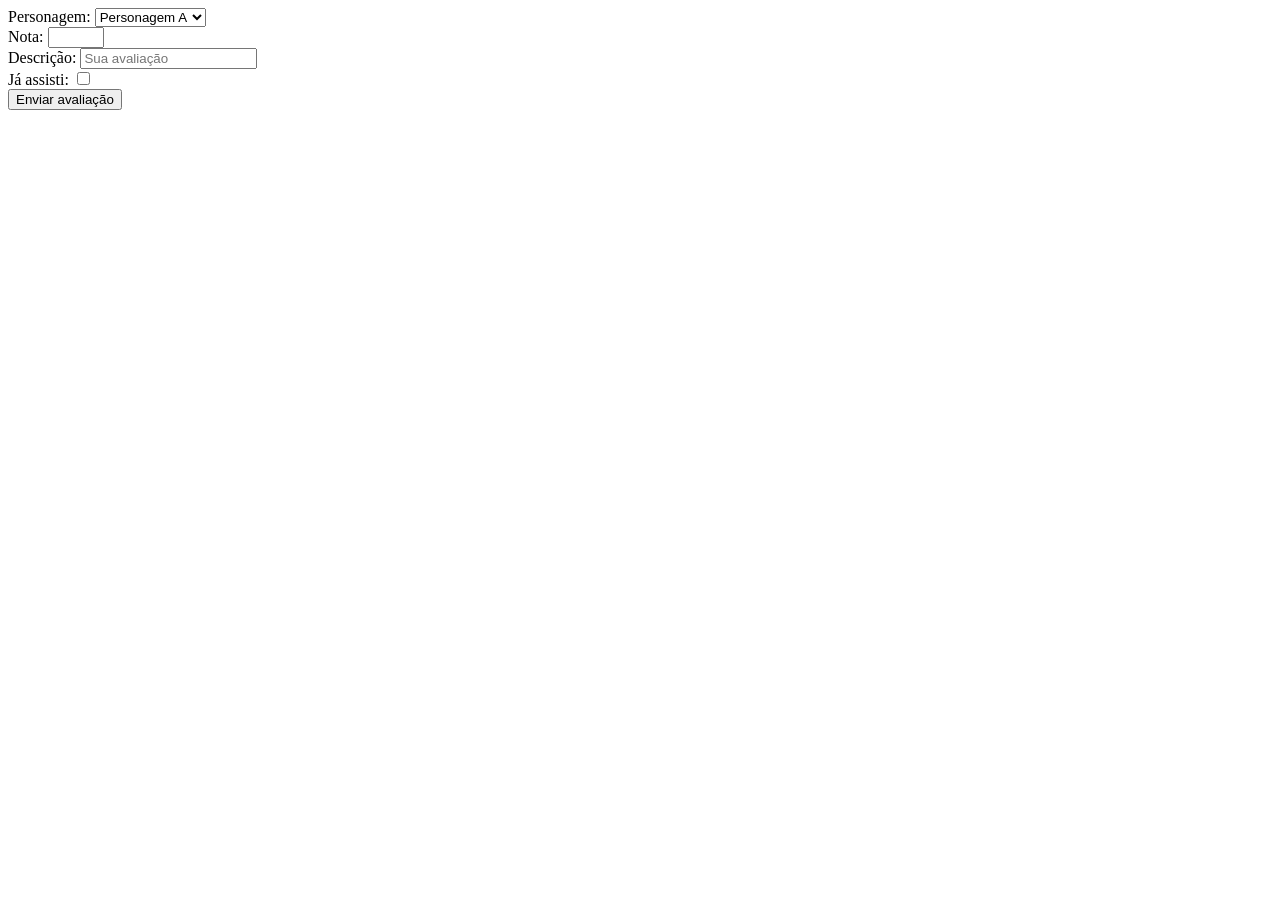
==== public/avaliacao.html @ 95b6655c "integração da API com o banco de dados e criação das paginas login e cadastro" ====
<!DOCTYPE html>
<html lang="en">
<head>
    <meta charset="UTF-8">
    <meta name="viewport" content="width=device-width, initial-scale=1.0">
    <title>Document</title>
</head>
<body>
    <div class="campo">
  <span>Personagem:</span>
  <select id="personagem_input">
    <option value="1">Personagem A</option>
    <option value="2">Personagem B</option>
  </select>
</div>
<div class="campo">
  <span>Nota:</span>
  <input id="nota_input" type="number" min="0" max="9.9" step="0.1" />
</div>
<div class="campo">
  <span>Descrição:</span>
  <input id="descricao_input" type="text" placeholder="Sua avaliação" />
</div>
<div class="campo">
  <span>Já assisti:</span>
  <input id="assistido_input" type="checkbox" />
</div>
<button class="botao" onclick="avaliar()">Enviar avaliação</button>

</body>
</html>

<script>
  function avaliar() {
    var fkPersonagemVar = personagem_input.value;
    var notaVar = nota_input.value;
    var descricaoVar = descricao_input.value;
    var assistidoVar = assistido_input.checked;

    if (notaVar == "" || fkPersonagemVar == "") {
      cardErro.style.display = "block";
      mensagem_erro.innerHTML = "Preencha a nota e o personagem.";
      return false;
    }

    fetch("/avaliacoes/cadastrar", {
      method: "POST",
      headers: {
        "Content-Type": "application/json",
      },
      body: JSON.stringify({
        nota: notaVar,
        descricao: descricaoVar,
        assistido: assistidoVar,
        fkPersonagem: fkPersonagemVar,
        fkUsuario: sessionStorage.ID_USUARIO
      }),
    })
      .then(function (resposta) {
        if (resposta.ok) {
          cardErro.style.display = "block";
          mensagem_erro.innerHTML = "Avaliação enviada com sucesso!";
        } else {
          throw "Houve um erro ao enviar a avaliação!";
        }
      })
      .catch(function (erro) {
        console.log(`#ERRO: ${erro}`);
      });

    return false;
  }
</script>
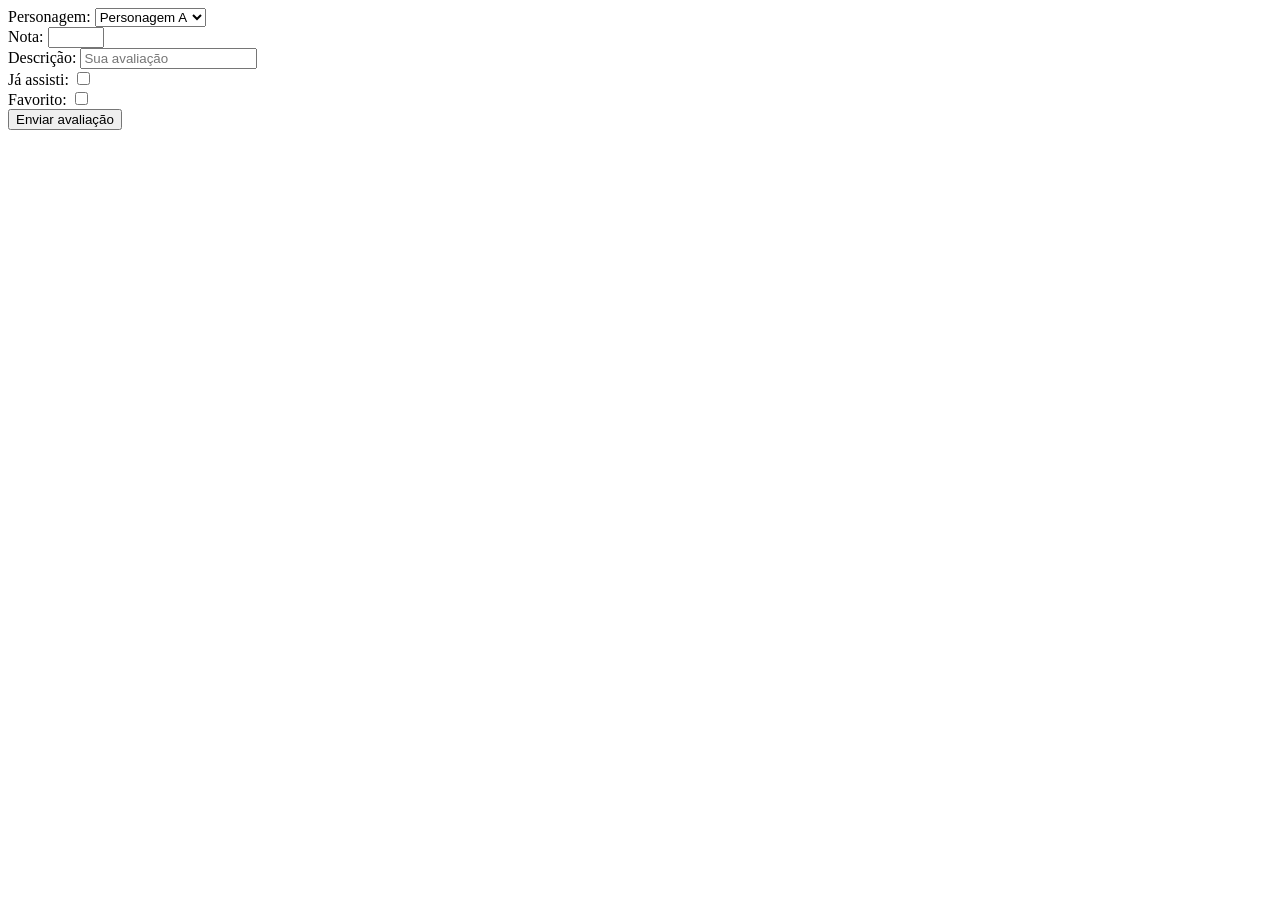
==== commit 1bf93a3c: "organizando as rotas para inserir os dados na dashboard" ====
--- a/public/avaliacao.html
+++ b/public/avaliacao.html
@@ -25,6 +25,10 @@
   <span>Já assisti:</span>
   <input id="assistido_input" type="checkbox" />
 </div>
+<div class="campo">
+  <span>Favorito:</span>
+  <input id="favorito_input" type="checkbox" />
+</div>
 <button class="botao" onclick="avaliar()">Enviar avaliação</button>
 
 </body>
@@ -36,6 +40,7 @@
     var notaVar = nota_input.value;
     var descricaoVar = descricao_input.value;
     var assistidoVar = assistido_input.checked;
+    var favoritoVar = favorito_input.checked;
 
     if (notaVar == "" || fkPersonagemVar == "") {
       cardErro.style.display = "block";
@@ -52,6 +57,7 @@
         nota: notaVar,
         descricao: descricaoVar,
         assistido: assistidoVar,
+        favorito: favoritoVar,
         fkPersonagem: fkPersonagemVar,
         fkUsuario: sessionStorage.ID_USUARIO
       }),
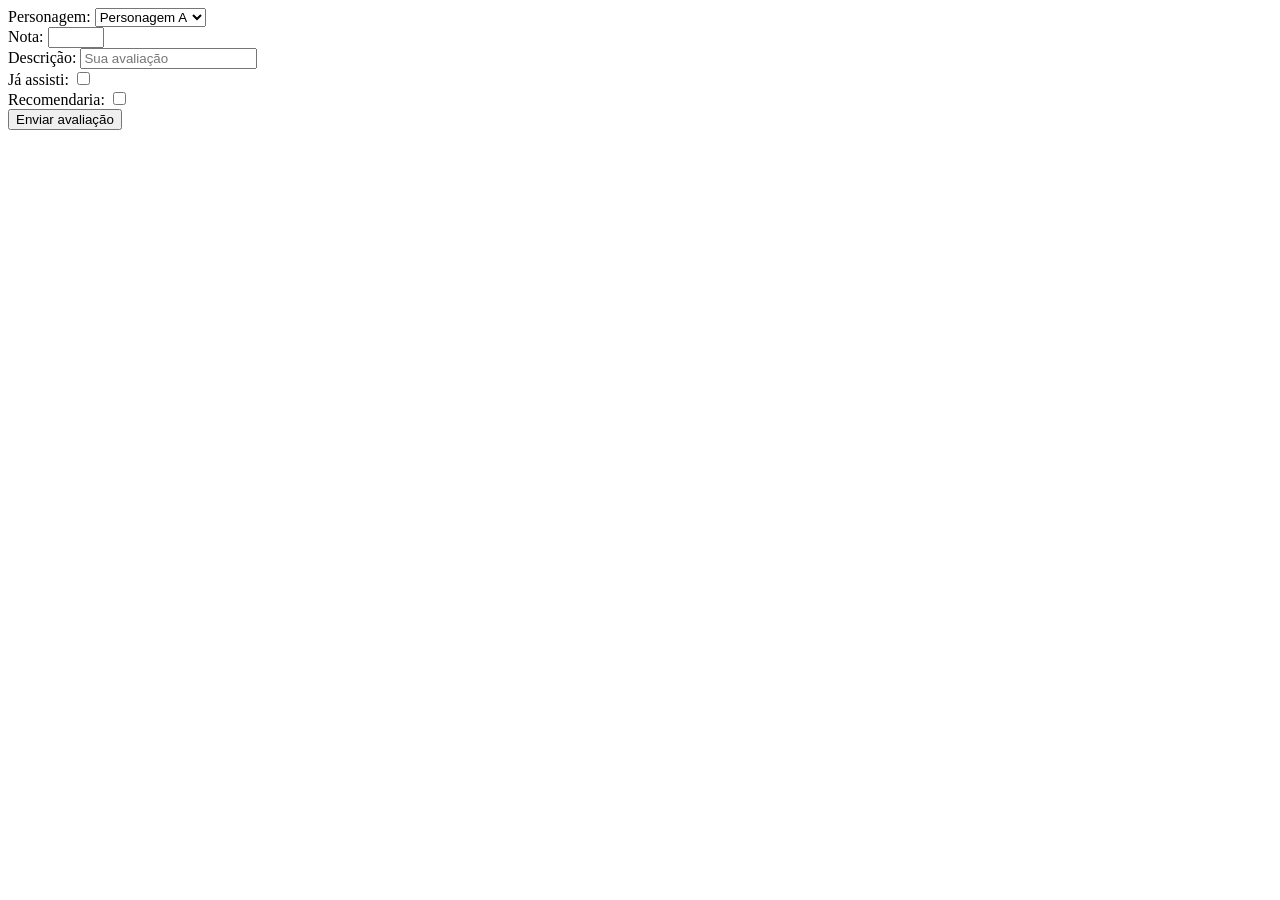
==== commit 68aa1883: "adicionando gráfico Recomendado na API" ====
--- a/public/avaliacao.html
+++ b/public/avaliacao.html
@@ -26,8 +26,8 @@
   <input id="assistido_input" type="checkbox" />
 </div>
 <div class="campo">
-  <span>Favorito:</span>
-  <input id="favorito_input" type="checkbox" />
+  <span>Recomendaria:</span>
+  <input id="recomendado_input" type="checkbox" />
 </div>
 <button class="botao" onclick="avaliar()">Enviar avaliação</button>
 
@@ -40,7 +40,7 @@
     var notaVar = nota_input.value;
     var descricaoVar = descricao_input.value;
     var assistidoVar = assistido_input.checked;
-    var favoritoVar = favorito_input.checked;
+    var recomendadoVar = recomendado_input.checked;
 
     if (notaVar == "" || fkPersonagemVar == "") {
       cardErro.style.display = "block";
@@ -57,7 +57,7 @@
         nota: notaVar,
         descricao: descricaoVar,
         assistido: assistidoVar,
-        favorito: favoritoVar,
+        recomendado: recomendadoVar,
         fkPersonagem: fkPersonagemVar,
         fkUsuario: sessionStorage.ID_USUARIO
       }),
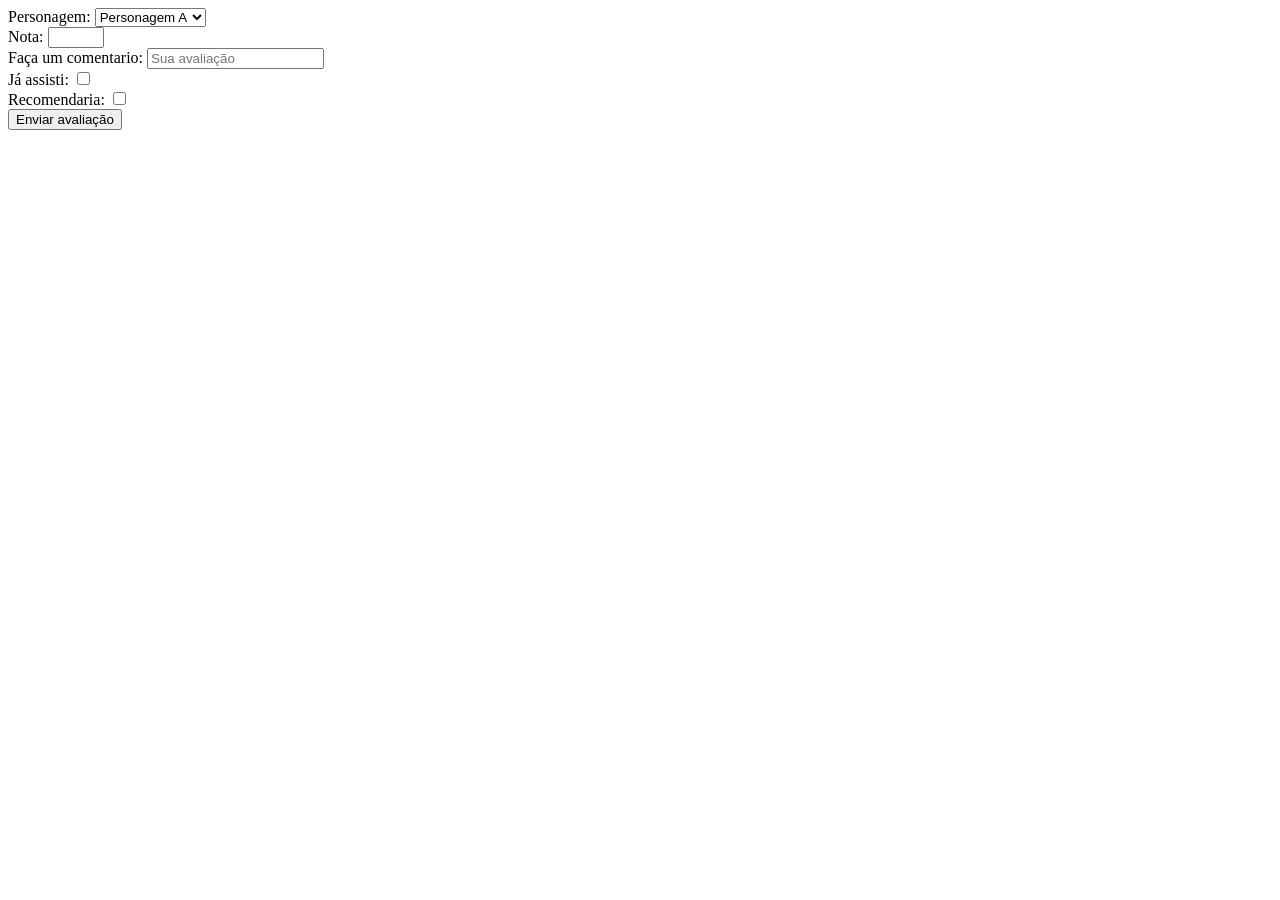
==== commit c6948377: "adicionando KPI de nota média e base dos comentários" ====
--- a/public/avaliacao.html
+++ b/public/avaliacao.html
@@ -18,8 +18,8 @@
   <input id="nota_input" type="number" min="0" max="9.9" step="0.1" />
 </div>
 <div class="campo">
-  <span>Descrição:</span>
-  <input id="descricao_input" type="text" placeholder="Sua avaliação" />
+  <span>Faça um comentario:</span>
+  <input id="comentario_input" type="text" placeholder="Sua avaliação" />
 </div>
 <div class="campo">
   <span>Já assisti:</span>
@@ -38,7 +38,7 @@
   function avaliar() {
     var fkPersonagemVar = personagem_input.value;
     var notaVar = nota_input.value;
-    var descricaoVar = descricao_input.value;
+    var comentarioVar = comentario_input.value;
     var assistidoVar = assistido_input.checked;
     var recomendadoVar = recomendado_input.checked;
 
@@ -55,7 +55,7 @@
       },
       body: JSON.stringify({
         nota: notaVar,
-        descricao: descricaoVar,
+        fkComentario: fkComentarioVar,
         assistido: assistidoVar,
         recomendado: recomendadoVar,
         fkPersonagem: fkPersonagemVar,
